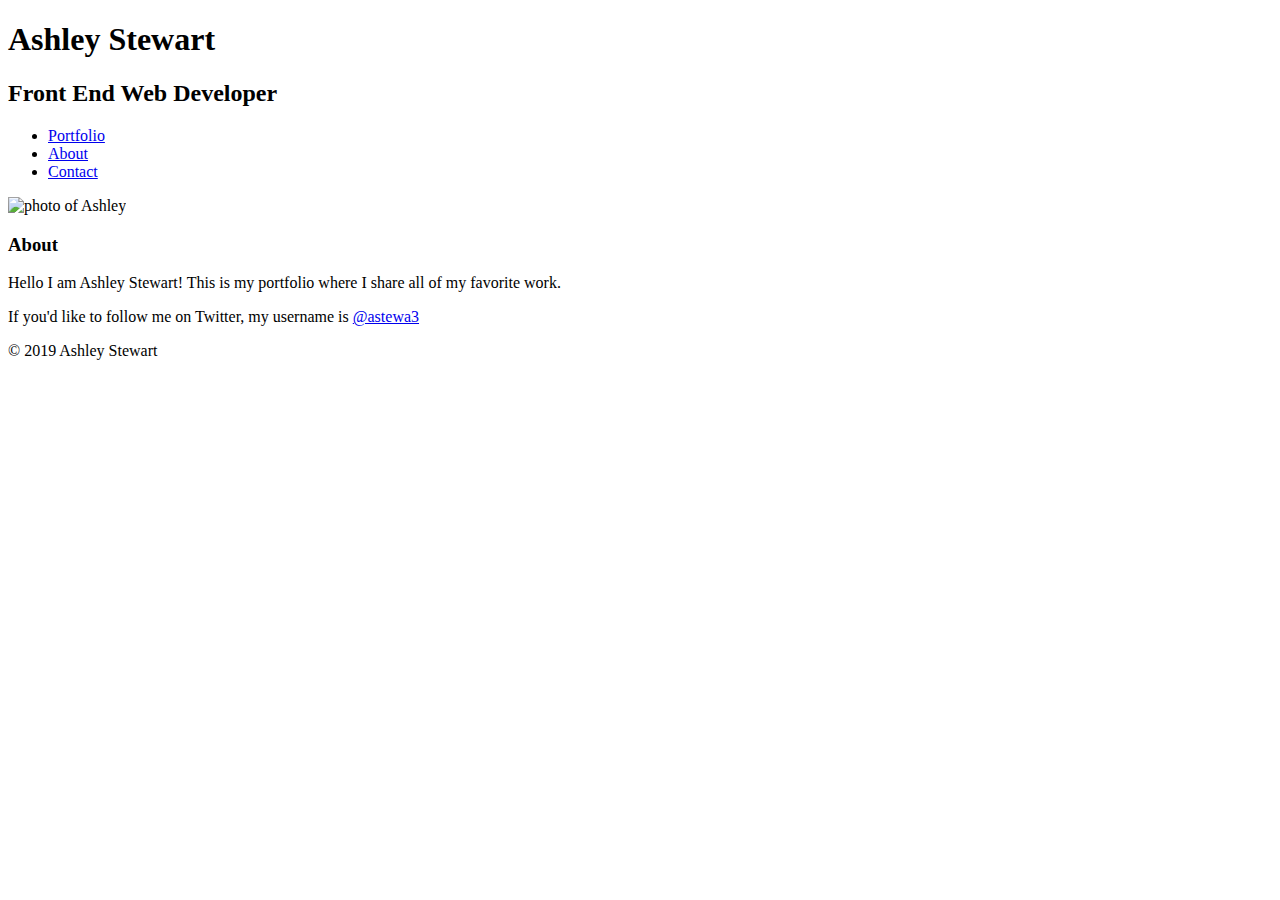
==== about.html @ a5e77d31 "inital commit" ====
<!DOCTYPE html>
<html>
    <head>
        <meta charset="utf-8">
        <title>Ashley Stewart Front End Web Developer</title>
    </head>
    <body>
    <header>
        <h1>Ashley Stewart</h1>
        <h2>Front End Web Developer</h2>
        <nav>
            <ul>
                <li> <a href="index.html">Portfolio</a>
                </li>
                <li> <a href="about.html">About</a>
                </li>
                <li> <a href="contact.html">Contact</a>
                </li>
            </ul>
        </nav>
    </header>
    <section>
        <img src="#" alt="photo of Ashley">
        <!-- title -->
        <h3>About</h3>
        <!-- about paragraph -->
        <p>Hello I am Ashley Stewart! This is my portfolio where I share all of my favorite work.</p>
        <p>If you'd like to follow me on Twitter, my username is <a href="twitter.com" target="_blank">@astewa3</a></p>
    </section>
    <!-- footer -->
    <footer>
        <p>&copy 2019 Ashley Stewart</p>
    </footer>
    <!-- end of footer -->
    </body>
</html>
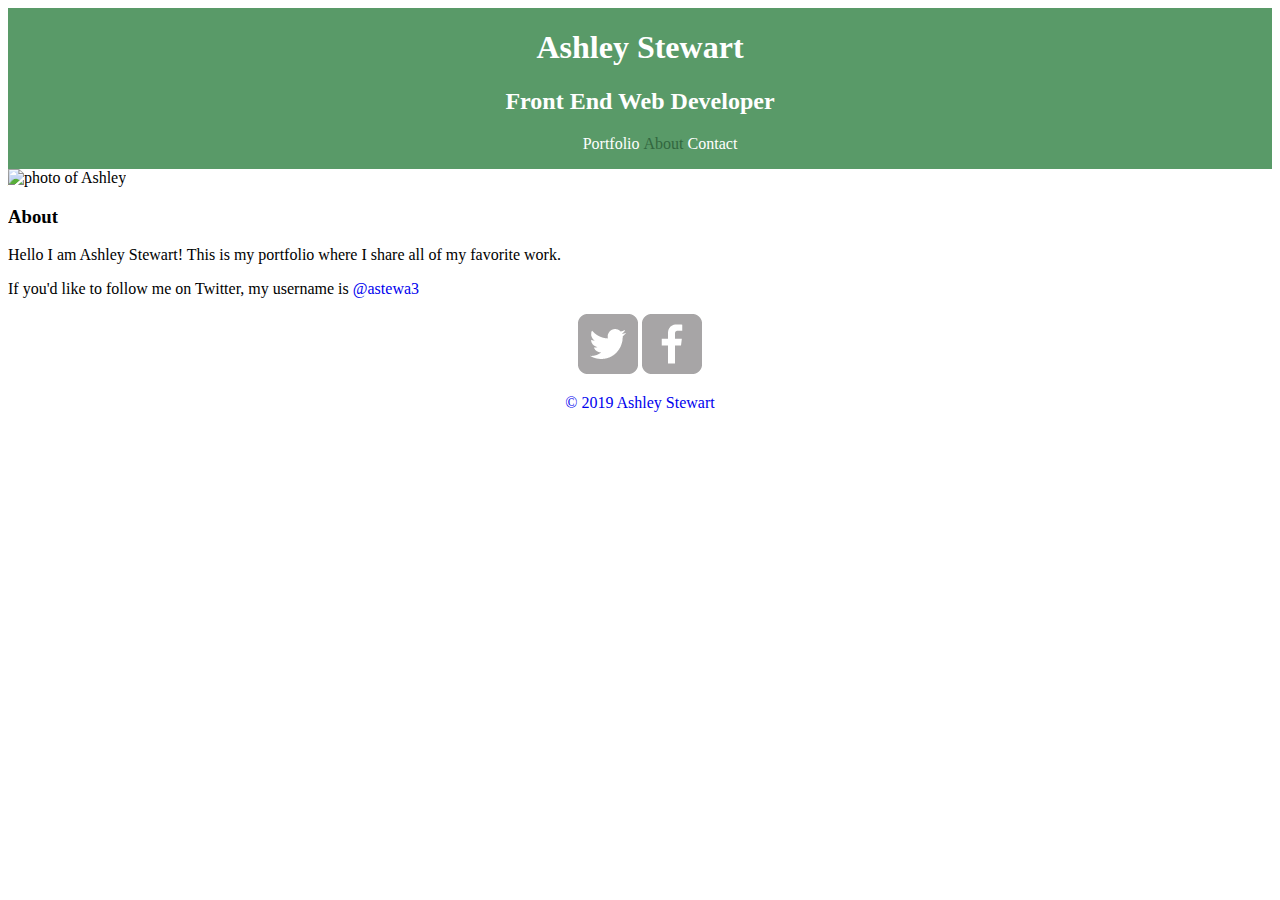
==== commit a615056c: "added images and CSS last class" ====
--- a/about.html
+++ b/about.html
@@ -3,6 +3,7 @@
     <head>
         <meta charset="utf-8">
         <title>Ashley Stewart Front End Web Developer</title>
+        <link rel="stylesheet" href="css/main.css">
     </head>
     <body>
     <header>
@@ -12,7 +13,7 @@
             <ul>
                 <li> <a href="index.html">Portfolio</a>
                 </li>
-                <li> <a href="about.html">About</a>
+                <li> <a href="about.html" class="selected">About</a>
                 </li>
                 <li> <a href="contact.html">Contact</a>
                 </li>
@@ -29,7 +30,9 @@
     </section>
     <!-- footer -->
     <footer>
-        <p>&copy 2019 Ashley Stewart</p>
+        <a href="https://twitter.com" target="_blank"><img src="img/twitter-wrap.png"></a>
+        <a href="https://facebook.com" target="_blank"><img src="img/facebook-wrap.png">
+        <p>&copy 2019 Ashley Stewart</p></a>
     </footer>
     <!-- end of footer -->
     </body>
--- a/css/main.css
+++ b/css/main.css
@@ -0,0 +1,85 @@
+/******
+General
+
+target image size so this doesnt stretch
+target link underlines to remove
+*******/
+img {
+    max-width: 100%;
+}
+
+a {
+    text-decoration: none;
+}
+
+/******
+Header
+*******/
+header {
+    float: left;
+    width: 100%;
+    text-align: center;
+}
+
+/******
+Navigation
+Center Text
+Remove Bullit Points in the list style
+List Items Display in a line across not stacked
+*******/
+nav {
+    text-align: center;
+}
+
+nav ul {
+    list-style: none;
+}
+
+nav li {
+    display: inline-block;
+}
+
+
+/******
+Body
+*******/
+
+
+
+/******
+Footer
+*******/
+
+footer {
+    text-align: center;
+}
+
+/******
+Page Portfolio
+#target id
+*******/
+#gallery {
+    list-style: none;
+}
+
+/******
+Colors
+
+nav a style links
+*******/
+
+header {
+    background-color: #599a68;
+}
+
+h1, h2 {
+    color: #fff;
+}
+
+nav a {
+    color: #fff;
+}
+
+.selected{
+    color: #32673f;
+}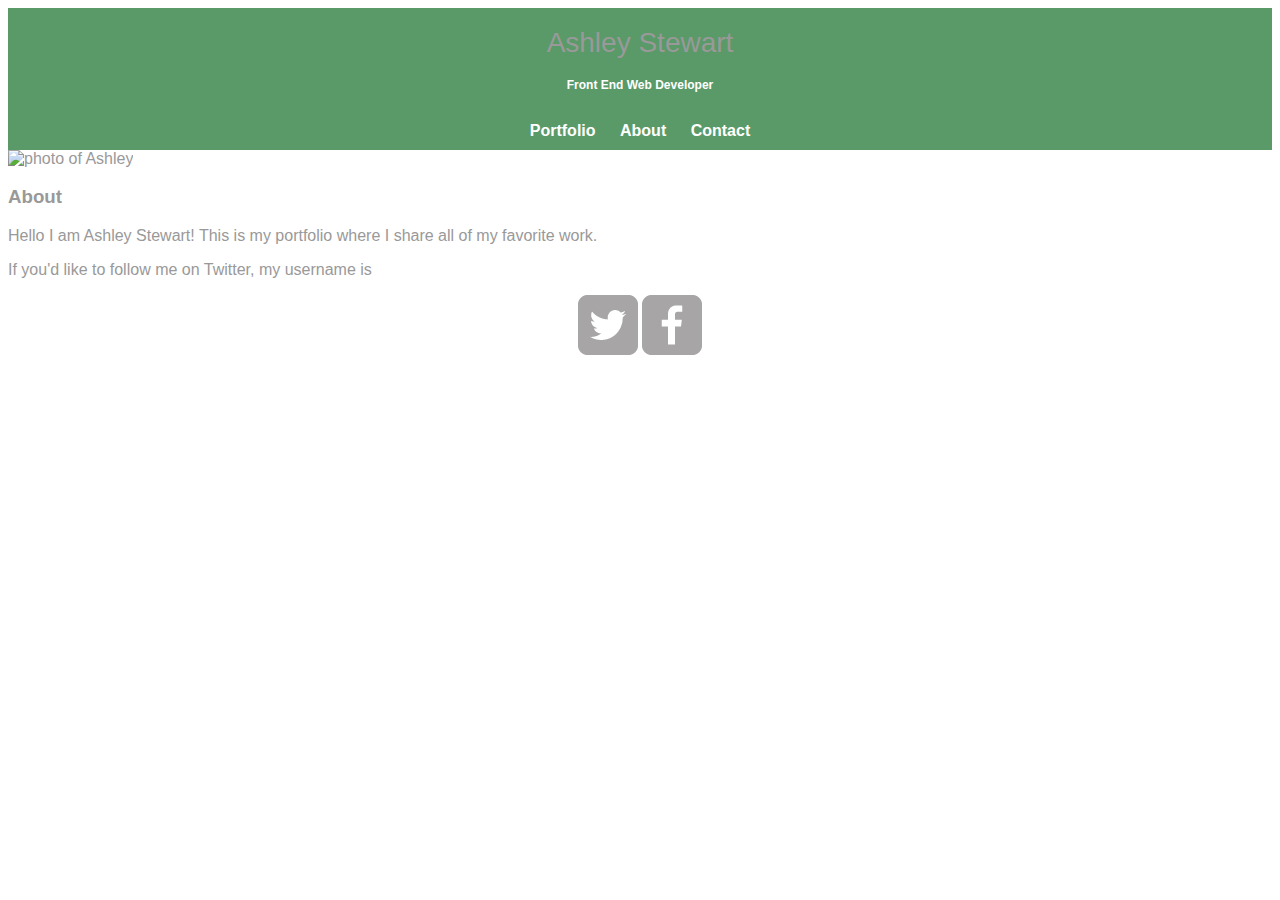
==== commit af1458d9: "font, images, CSS" ====
--- a/about.html
+++ b/about.html
@@ -3,6 +3,7 @@
     <head>
         <meta charset="utf-8">
         <title>Ashley Stewart Front End Web Developer</title>
+        <link href="https://fonts.googleapis.com/css?family=Montserrat&display=swap" rel="stylesheet">
         <link rel="stylesheet" href="css/main.css">
     </head>
     <body>
--- a/css/main.css
+++ b/css/main.css
@@ -4,6 +4,10 @@
 target image size so this doesnt stretch
 target link underlines to remove
 *******/
+body  {
+    font-family: 'Montserrt', sans-serif
+}
+
 img {
     max-width: 100%;
 }
@@ -12,6 +16,16 @@
     text-decoration: none;
 }
 
+h1{
+    font-size: 1.75em;
+    font-weight: 400;
+}
+
+
+h2{
+    font-size: 0.75em;
+    margin: -5 0 0;
+}
 /******
 Header
 *******/
@@ -29,14 +43,24 @@
 *******/
 nav {
     text-align: center;
+    padding: 10px 0;
+    margin: 20px 0 0;
 }
 
 nav ul {
     list-style: none;
+    margin: 0 10px;
+    padding: 0;
 }
 
 nav li {
     display: inline-block;
+}
+
+nav a {
+    font-weight: 800;
+    padding: 15px 10px;
+    
 }
 
 
@@ -60,7 +84,61 @@
 *******/
 #gallery {
     list-style: none;
+    margin: 0;
+    padding: 0;
 }
+
+#gallery li {
+    width: 45%;
+    margin: 2.5%;
+    background-color: #f5f5f5;
+    color: #bdc3c7;
+}
+
+#gallery li p{
+    margin: 0;
+    padding: 5%;
+    font-size: 0.75em;
+}
+
+/******
+PAGE: ABOUT
+*******/
+
+
+
+/******
+PAGE: CONTACT
+*******/
+
+
+.contact-info {
+    list-style: none;
+    padding: 0;
+    margin: 0;
+    font-size: 0.9em;
+}
+
+.contact-info a {
+    display: block;
+    background-repeat: no-repeat;
+    min-height: 20px; 
+    background-size: 20px 20px;
+    padding: 0 0 0 30px;
+    margin: 0 0 10px;
+}
+
+.contact-info li.phone a {
+    background-image: url('../img/phone.png');
+}
+.contact-info li.mail a {
+    background-image: url('../img/mail.png');
+}
+.contact-info li.twitter a {
+    background-image: url('../img/twitter.png');
+}
+
+
 
 /******
 Colors
@@ -68,18 +146,50 @@
 nav a style links
 *******/
 
+body {
+    background-color: #fff;
+    color: #999;
+    
+}
+
 header {
+    background: #6ab47b;
     background-color: #599a68;
 }
 
+/* nav background on mobile */
+
+nav {
+    background: #599a68;
+    
+}
+
+pwd
+/* logo color */
 h1, h2 {
     color: #fff;
 }
 
-nav a {
+/* links */
+a {
+    color: #fff;
+    
+}
+
+nav a, nav a:visited {
     color: #fff;
 }
 
-.selected{
+/* selected nav links*/
+
+}
+
+nav a:hover {
     color: #32673f;
+    
+}
+
+nav a.selectected, nav a:hover {
+    color: #32673f;
+    
 }